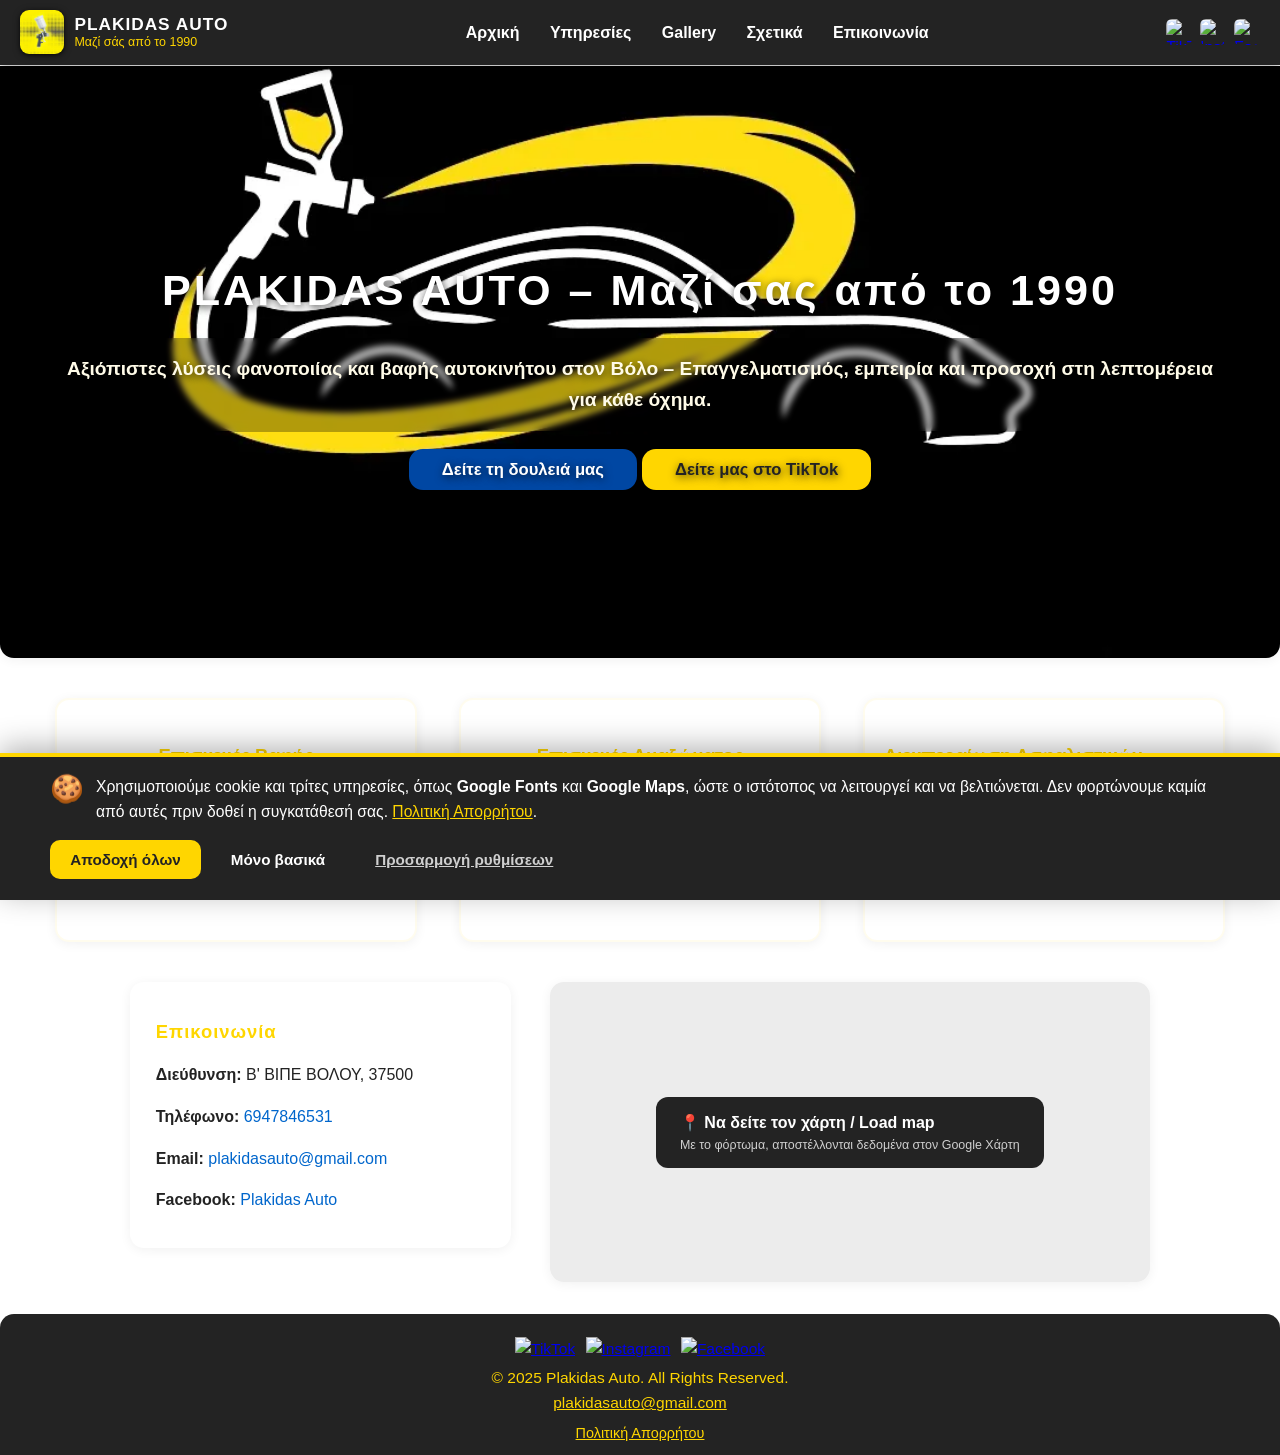
==== index.html @ e00cf515 "Keyword-first titles and gallery meta tags" ====
<!DOCTYPE html>
<html lang="el">
<head>
    <script>
        // Only redirect if the page is being loaded from the GitHub Pages site
        if (window.location.hostname === "sudo-volpes.github.io") {
            window.location.href = "https://plakidasauto.netlify.app/";
        }
    </script>
    <link rel="canonical" href="https://plakidasauto.netlify.app/" />
    <meta charset="UTF-8">
    <meta name="viewport" content="width=device-width, initial-scale=1.0">
    <title>Φανοποιείο &amp; Βαφές Αυτοκινήτων στον Βόλο | Plakidas Auto</title>
    <meta name="description" content="Φανοποιείο και βαφείο αυτοκινήτων στον Βόλο από το 1990. Επισκευές ζημιών, βαφές με φούρνο, επισκευή πλαισίου και διεκπεραίωση ασφαλιστικών υποθέσεων.">
    <link rel="icon" href="favicon-64.png" type="image/png">
    <link rel="apple-touch-icon" href="favicon-64.png">
    <link id="cc-fonts-link" rel="stylesheet" data-src="https://fonts.googleapis.com/css2?family=Quicksand:wght@400;700&display=swap">
    <link rel="stylesheet" href="cookie-consent.css">
    
    <style>
        :root {
            --accent: #ffd600; /* Yellow like the logo */
            --dark: #232323;
            --light: #fff;
            --shadow: 0 2px 12px rgba(0,0,0,0.06);
            --radius: 14px;
        }

        body {
            margin: 0;
            font-family: 'Quicksand', 'Segoe UI', Arial, sans-serif;
            background: var(--light);
            color: var(--dark);
            line-height: 1.6;
        }

        header {
            background: var(--dark);
            color: var(--light);
            display: flex;
            justify-content: space-between;
            align-items: center;
            padding: 1rem 2vw;
            position: fixed;
            width: 97%;
            top: 0;
            left: 0;
            z-index: 100;
            box-shadow: var(--shadow);
        }

        .logo-area {
            display: flex;
            align-items: center;
            gap: 1rem;
        }

            .logo-area img {
                height: 58px;
                filter: drop-shadow(0 1px 3px #0009);
                border-radius: var(--radius);
                background: var(--accent);
            }

        .logo-text {
            font-weight: bold;
            font-size: 1.3rem;
            letter-spacing: 1px;
        }

        .logo-sub {
            font-size: 0.95rem;
            font-weight: 300;
            color: var(--accent);
            margin-top: 3px;
        }

        nav {
            flex: 1;
            text-align: center;
        }

            nav ul {
                list-style: none;
                padding: 0;
                margin: 0;
                display: flex;
                gap: 2vw;
                justify-content: center;
            }

                nav ul li {
                    display: inline;
                }

                    nav ul li a {
                        color: var(--light);
                        text-decoration: none;
                        font-size: 1.05rem;
                        padding: 5px 8px;
                        border-radius: 4px;
                        transition: background 0.15s;
                    }

                        nav ul li a:hover {
                            background: var(--accent);
                            color: var(--dark);
                        }

        .social-icons {
            display: flex;
            gap: 10px;
        }

            .social-icons a img {
                width: 27px;
                height: 27px;
                border-radius: 6px;
                background: var(--light);
                padding: 3px;
                box-shadow: 0 1px 3px #0002;
                transition: transform 0.12s;
            }

                .social-icons a img:hover {
                    transform: scale(1.08);
                    background: var(--accent);
                }

        .spacer {
            height: 92px;
        }
        /* For fixed header */
        .hero-section {
            display: flex;
            flex-direction: column;
            align-items: center;
            justify-content: center;
            background: #000000 url('hero%201.webp') center/contain no-repeat;
            min-height: 480px;
            color: var(--accent);
            border-radius: 0 0 var(--radius) var(--radius);
            box-shadow: var(--shadow);
            margin-bottom: 2vw;
            padding: 4rem 2vw 3rem 2vw;
            position: relative;
            text-shadow: 1px 2px 8px #000b;
        }

        .hero-title {
            font-size: 2.7rem;
            font-weight: 900;
            margin: 0 0 0.8rem 0;
            letter-spacing: 3px;
            color: white;
            text-align: center;
        }

        .hero-sub {
            font-size: 1.2rem;
            margin-bottom: 1.6rem;
            color: #fffbe8;
            max-width: 1980px;
            text-align: center;
            backdrop-filter: blur(3px);
            background-color: rgba(0, 0, 0, 0.3);
            padding: 1rem 2rem;
            font-weight: 600;
        }

        }

        .hero-buttons {
            display: flex;
            gap: 1.2rem;
        }

            .hero-buttons a {
                background: var(--accent);
                color: var(--dark);
                padding: 0.65em 2em;
                border: none;
                border-radius: var(--radius);
                font-weight: bold;
                text-decoration: none;
                font-size: 1.04rem;
                box-shadow: var(--shadow);
                transition: background 0.15s, color 0.15s;
            }

                .hero-buttons a:hover {
                    background: #fff;
                    color: var(--dark);
                }

            .hero-buttons .btn-blue {
                background: #0047a3;
                color: #fff !important;
            }

                .hero-buttons .btn-blue:hover {
                    background: #000080;
                    color: #fff !important;
                }
        /* SERVICES */
        .services-section {
            display: flex;
            justify-content: center;
            gap: 2vw;
            margin: 2rem 0 1.3rem 0;
            flex-wrap: wrap;
        }

        .service-card {
            background: var(--light);
            box-shadow: var(--shadow);
            border-radius: var(--radius);
            flex: 1 1 200px;
            min-width: 220px;
            max-width: 320px;
            padding: 1.4rem 1.2rem;
            margin: 0.5rem;
            display: flex;
            flex-direction: column;
            align-items: center;
            border: 2px solid #ffe25c1a;
        }

            .service-card h3 {
                color: var(--accent);
                margin-bottom: 0.6rem;
                font-size: 1.15rem;
                font-weight: bold;
            }

            .service-card p {
                color: #232323d0;
                font-size: 1rem;
                text-align: center;
            }
        /* CONTACT & MAP */
        .contact-map-section {
            display: flex;
            flex-wrap: wrap;
            gap: 3vw;
            justify-content: center;
            align-items: flex-start;
            margin: 2rem 0;
        }

        .contact-details {
            background: #fff;
            padding: 1.2rem 1.6rem;
            border-radius: var(--radius);
            box-shadow: var(--shadow);
            flex: 1 1 280px;
            min-width: 220px;
            max-width: 330px;
        }

            .contact-details h2 {
                font-size: 1.15rem;
                color: var(--accent);
                margin-bottom: 0.8rem;
                letter-spacing: 1px;
            }

            .contact-details p, .contact-details a {
                color: #232323;
                font-size: 1rem;
                text-decoration: none;
            }

            .contact-details a {
                color: #0066cc;
                word-break: break-all;
            }

        .map-embed {
            flex: 2 1 380px;
            min-width: 280px;
            max-width: 600px;
            border-radius: var(--radius);
            overflow: hidden;
            box-shadow: var(--shadow);
        }

        footer {
            background: var(--dark);
            color: var(--accent);
            text-align: center;
            padding: 1rem 2vw 0.6rem 2vw;
            border-radius: var(--radius) var(--radius) 0 0;
            margin-top: 2vw;
            font-size: 0.97rem;
        }

        .footer-social {
            margin-top: 0.4rem;
            margin-bottom: 0.3rem;
        }

            .footer-social a img {
                width: 24px;
                height: 24px;
                margin: 0 3px;
            }
        /* Hamburger hidden by default */
        .hamburger {
            display: none;
            font-size: 2rem;
            background: none;
            border: none;
            color: var(--light);
            cursor: pointer;
            z-index: 101;
        }

        /* Responsive nav for mobile */
        @media (max-width: 850px) {
            nav ul {
                display: none;
                position: absolute;
                right: 2vw;
                top: 70px;
                background: var(--dark);
                flex-direction: column;
                gap: 0;
                width: 180px;
                border-radius: var(--radius);
                box-shadow: var(--shadow);
                z-index: 100;
                padding: 0.5rem 0;
            }

                nav ul.active {
                    display: flex;
                }

            .hamburger {
                display: block;
            }

            header {
                width: 100%;
                padding: 0.7rem 1rem;
            }

            .logo-area img {
                height: 44px;
            }

            .logo-text {
                font-size: 1.05rem;
            }

            .logo-sub {
                font-size: 0.82rem;
            }

            .social-icons {
                display: none;
            }

            .spacer {
                height: 64px;
            }
        }

        @media (max-width: 640px) {
            .hero-section {
                padding: 3rem 1rem 2.5rem;
                min-height: 0;
            }

            .hero-title {
                font-size: 1.85rem;
                letter-spacing: 1px;
            }

            .hero-sub {
                font-size: 1rem;
                max-width: 100%;
                padding: 0.8rem 1.1rem;
            }

            .hero-buttons {
                display: flex;
                flex-direction: column;
                width: 100%;
                gap: 0.8rem;
            }

            .hero-buttons a {
                width: 100%;
                box-sizing: border-box;
                text-align: center;
            }
        }

        .service-card {
            cursor: pointer;
            transition: box-shadow 0.18s, border 0.18s, transform 0.16s;
        }

            .service-card:hover {
                box-shadow: 0 6px 28px #0002;
                border-color: var(--accent);
                transform: translateY(-2px) scale(1.03);
                text-decoration: none;
            }
    </style>
    <link rel="stylesheet" href="header.css">
    <script type="application/ld+json">
        {
          "@context": "https://schema.org",
          "@graph": [
            {
              "@type": "AutoBodyShop",
              "@id": "https://plakidasauto.netlify.app/#business",
              "name": "Plakidas Auto",
              "legalName": "Πλακίδας Χαρίλαος και Σία Ο.Ε.",
              "description": "Φανοποιείο και βαφείο αυτοκινήτων, μοτοσυκλετών και επαγγελματικών οχημάτων στον Βόλο, σε λειτουργία από το 1990.",
              "url": "https://plakidasauto.netlify.app/",
              "logo": "https://plakidasauto.netlify.app/logo-192.webp",
              "image": [
                "https://plakidasauto.netlify.app/thumbs/aftersprinter.webp",
                "https://plakidasauto.netlify.app/thumbs/pro1.webp"
              ],
              "slogan": "Μαζί σας από το 1990",
              "foundingDate": "1990",
              "telephone": "+306947846531",
              "email": "plakidasauto@gmail.com",
              "priceRange": "€€",
              "currenciesAccepted": "EUR",
              "address": {
                "@type": "PostalAddress",
                "streetAddress": "Β' Βιομηχανική Περιοχή (ΒΙΠΕ) Βόλου",
                "addressLocality": "Βόλος",
                "addressRegion": "Μαγνησία",
                "postalCode": "37500",
                "addressCountry": "GR"
              },
              "geo": {
                "@type": "GeoCoordinates",
                "latitude": 39.390948,
                "longitude": 22.805528
              },
              "hasMap": "https://www.google.com/maps?cid=17340028469295526710",
              "areaServed": [
                {
                  "@type": "City",
                  "name": "Βόλος"
                },
                {
                  "@type": "City",
                  "name": "Νέα Ιωνία Βόλου"
                },
                {
                  "@type": "City",
                  "name": "Νέα Αγχίαλος"
                },
                {
                  "@type": "City",
                  "name": "Αγριά"
                },
                {
                  "@type": "AdministrativeArea",
                  "name": "Μαγνησία"
                }
              ],
              "sameAs": [
                "https://www.facebook.com/profile.php?id=100064307550654",
                "https://www.instagram.com/plakidasauto/",
                "https://www.tiktok.com/@plakidasauto"
              ],
              "hasOfferCatalog": {
                "@type": "OfferCatalog",
                "name": "Υπηρεσίες φανοποιείου και βαφείου",
                "itemListElement": [
                  {
                    "@type": "Offer",
                    "itemOffered": {
                      "@type": "Service",
                      "name": "Φανοποιείο αυτοκινήτων"
                    }
                  },
                  {
                    "@type": "Offer",
                    "itemOffered": {
                      "@type": "Service",
                      "name": "Βαφές αυτοκινήτων"
                    }
                  },
                  {
                    "@type": "Offer",
                    "itemOffered": {
                      "@type": "Service",
                      "name": "Επισκευή ζημιών πλαισίου"
                    }
                  },
                  {
                    "@type": "Offer",
                    "itemOffered": {
                      "@type": "Service",
                      "name": "Διεκπεραίωση ασφαλιστικών υποθέσεων"
                    }
                  },
                  {
                    "@type": "Offer",
                    "itemOffered": {
                      "@type": "Service",
                      "name": "Παραλαβή και παράδοση οχήματος"
                    }
                  },
                  {
                    "@type": "Offer",
                    "itemOffered": {
                      "@type": "Service",
                      "name": "Επισκευή και βαφή μοτοσυκλετών"
                    }
                  },
                  {
                    "@type": "Offer",
                    "itemOffered": {
                      "@type": "Service",
                      "name": "Επισκευή επαγγελματικών οχημάτων και φορτηγών"
                    }
                  }
                ]
              }
            }
          ]
        }
    </script>
</head>
<body>
    <header>
        <a class="logo-area" href="index.html">
            <img src="logo-192.webp" alt="Plakidas Auto logo" width="44" height="44" />
            <div class="logo-wordmark">
                <span class="logo-text">PLAKIDAS AUTO</span>
                <span class="logo-sub">Μαζί σάς από το 1990</span>
            </div>
        </a>
        <nav>
            <ul>
                <li><a href="#">Αρχική</a></li>
                <li><a href="services">Υπηρεσίες</a></li>
                <li><a href="gallery">Gallery</a></li>
                <li><a href="about">Σχετικά</a></li>
                <li><a href="#contact">Επικοινωνία</a></li>
            </ul>
        </nav>
        <div class="social-icons">
            <a href="https://www.tiktok.com/@plakidasauto" target="_blank"><img src="https://upload.wikimedia.org/wikipedia/en/a/a9/TikTok_logo.svg" alt="TikTok"></a>
            <a href="https://www.instagram.com/plakidasauto/" target="_blank"><img src="https://upload.wikimedia.org/wikipedia/commons/e/e7/Instagram_logo_2016.svg" alt="Instagram"></a>
            <a href="https://web.facebook.com/profile.php?id=100064307550654" target="_blank"><img src="https://upload.wikimedia.org/wikipedia/commons/5/51/Facebook_f_logo_%282019%29.svg" alt="Facebook"></a>
        </div>
        <button class="hamburger" aria-label="Menu" aria-expanded="false">&#9776;</button>
    </header>
    <div class="spacer"></div>
    <section class="hero-section">
        <h1 class="hero-title">PLAKIDAS AUTO – Μαζί σας από το 1990</h1>
        <div class="hero-sub">
            Αξιόπιστες λύσεις φανοποιίας και βαφής αυτοκινήτου στον Βόλο – Επαγγελματισμός, εμπειρία και προσοχή στη λεπτομέρεια για κάθε όχημα.
        </div>
        <div class="hero-buttons">
            <a class="btn-blue" href="gallery">Δείτε τη δουλειά μας</a>
            <a href="https://www.tiktok.com/@plakidasauto" target="_blank">Δείτε μας στο TikTok</a>
        </div>
    </section>
    <section id="services" class="services-section">
        <a href="services/bafes-autokiniton-volos.html" class="service-card" style="text-decoration:none;">
            <h3>Επισκευές Βαφής</h3>
            <p>Βαφές και επιδιορθώσεις με κορυφαία υλικά και τεχνογνωσία.</p>
        </a>
        <a href="services/fanopoieio-vafes-volos.html" class="service-card" style="text-decoration:none;">
            <h3>Επισκευές Αμαξώματος</h3>
            <p>Διορθώσεις ζημιών και αποκατάσταση αμαξώματος με ακρίβεια.</p>
        </a>
        <a href="services/asfaleies-volos.html" class="service-card" style="text-decoration:none;">
            <h3>Διεκπεραίωση Ασφαλιστικών Υποθέσεων</h3>
            <p>Αναλαμβάνουμε όλη τη διαδικασία για να μην έχετε άγχος, με δυνατότητα παραλαβής & παράδοσης στο χώρο σας.</p>
        </a>
    </section>
    <section id="contact" class="contact-map-section">
        <div class="contact-details">
            <h2>Επικοινωνία</h2>
            <p><strong>Διεύθυνση:</strong> Β' ΒΙΠΕ ΒΟΛΟΥ, 37500</p>
            <p><strong>Τηλέφωνο:</strong> <a href="tel:6947846531">6947846531</a></p>
            <p><strong>Email:</strong> <a href="mailto:plakidasauto@gmail.com">plakidasauto@gmail.com</a></p>
            <p><strong>Facebook:</strong> <a href="https://web.facebook.com/profile.php?id=100064307550654" target="_blank">Plakidas Auto</a></p>
        </div>
        <div class="map-embed" id="cc-map-wrap">
            <iframe id="cc-map-iframe" title="Χάρτης θέσης Plakidas Auto" data-src="https://www.google.com/maps/embed?pb=!1m18!1m12!1m3!1d3083.4666031240704!2d22.805528176469725!3d39.39094851743124!2m3!1f0!2f0!3f0!3m2!1i1024!2i768!4f13.1!3m3!1m2!1s0x14a76dcc7b516fdb%3A0xf0a428057b853336!2zzqDOu86xzrrOuc60zrHPgiDOp86xz4HOr867zrHOv8-C!5e0!3m2!1sen!2sgr!4v1737730785837!5m2!1sen!2sgr" width="100%" height="300" allowfullscreen="" loading="lazy" referrerpolicy="no-referrer-when-downgrade"></iframe>
            <div class="pcc-map-placeholder" id="cc-map-placeholder">
                <button type="button" class="pcc-map-load" id="cc-map-load-btn">
                    <span class="pcc-map-load-title">📍 Να δείτε τον χάρτη / Load map</span>
                    <small>Με το φόρτωμα, αποστέλλονται δεδομένα στον Google Χάρτη</small>
                </button>
            </div>
        </div>
    </section>
    <footer>
        <div class="footer-social">
            <a href="https://www.tiktok.com/@plakidasauto" target="_blank"><img src="https://upload.wikimedia.org/wikipedia/en/a/a9/TikTok_logo.svg" alt="TikTok"></a>
            <a href="https://www.instagram.com/plakidasauto/" target="_blank"><img src="https://upload.wikimedia.org/wikipedia/commons/e/e7/Instagram_logo_2016.svg" alt="Instagram"></a>
            <a href="https://web.facebook.com/profile.php?id=100064307550654" target="_blank"><img src="https://upload.wikimedia.org/wikipedia/commons/5/51/Facebook_f_logo_%282019%29.svg" alt="Facebook"></a>
        </div>
        <div>
            &copy; 2025 Plakidas Auto. All Rights Reserved.<br>
            <a href="mailto:plakidasauto@gmail.com" style="color:var(--accent)">plakidasauto@gmail.com</a>
        </div>
    </footer>
    <script src="cookie-consent.js" defer></script>
    <script src="header.js"></script>
</body>
</html>
---- cookie-consent.css ----
/* =========================================================
   Plakidas Auto – GDPR cookie-consent UI
   Scoped under .pcc-* / #plakidas-cc-* to avoid clobbering
   the site's own inline styles.
   ========================================================= */
:root {
    --pcc-accent: #ffd600;
    --pcc-accent-dark: #e6c200;
    --pcc-dark: #232323;
    --pcc-light: #ffffff;
    --pcc-radius: 14px;
    --pcc-shadow: 0 8px 30px rgba(0, 0, 0, 0.22);
}

/* ---------- Bottom banner ---------- */
#plakidas-cc-banner {
    position: fixed;
    left: 0;
    right: 0;
    bottom: 0;
    z-index: 2000;
    background: var(--pcc-dark);
    color: var(--pcc-light);
    font-family: 'Quicksand', 'Segoe UI', Arial, sans-serif;
    box-shadow: 0 -6px 28px rgba(0, 0, 0, 0.30);
    border-top: 4px solid var(--pcc-accent);
}

#plakidas-cc-banner .pcc-inner {
    max-width: 1180px;
    margin: 0 auto;
    padding: 1.15rem 1.5rem 1.3rem;
    display: flex;
    flex-direction: column;
    gap: 1rem;
}

#plakidas-cc-banner .pcc-text {
    display: flex;
    gap: 0.75rem;
    align-items: flex-start;
    font-size: 0.98rem;
    line-height: 1.55;
}

#plakidas-cc-banner .pcc-text .pcc-ico {
    font-size: 1.7rem;
    line-height: 1;
    flex: 0 0 auto;
}

#plakidas-cc-banner .pcc-text p {
    margin: 0;
}

#plakidas-cc-banner .pcc-text a {
    color: var(--pcc-accent);
    text-decoration: underline;
}

#plakidas-cc-banner .pcc-actions {
    display: flex;
    flex-wrap: wrap;
    gap: 0.6rem;
    align-items: center;
}

#plakidas-cc-banner .pcc-btn {
    font-family: inherit;
    font-size: 0.95rem;
    font-weight: 700;
    padding: 0.6em 1.2em;
    border-radius: 10px;
    border: 2px solid transparent;
    cursor: pointer;
    transition: transform 0.12s ease, background 0.15s ease, color 0.15s ease;
}

#plakidas-cc-banner .pcc-btn:hover { transform: translateY(-1px); }
#plakidas-cc-banner .pcc-btn:focus-visible { outline: 3px solid var(--pcc-accent); outline-offset: 2px; }

.pcc-btn-accept {
    background: var(--pcc-accent);
    color: var(--pcc-dark);
}
.pcc-btn-accept:hover { background: #ffe14d; }

.pcc-btn-reject {
    background: transparent;
    color: var(--pcc-light);
    border-color: var(--pcc-light);
}
.pcc-btn-reject:hover { background: rgba(255, 255, 255, 0.12); }

.pcc-btn-more {
    background: transparent;
    color: #cfcfcf;
    border: none;
    text-decoration: underline;
    padding: 0.6em 0.35em;
}
.pcc-btn-more:hover { color: var(--pcc-accent); }

/* ---------- Preferences panel ---------- */
#plakidas-cc-banner .pcc-panel {
    display: none;
    border-top: 1px solid rgba(255, 255, 255, 0.16);
    padding-top: 0.9rem;
}
#plakidas-cc-banner .pcc-panel.open { display: block; }

.pcc-row {
    display: flex;
    justify-content: space-between;
    align-items: flex-start;
    gap: 1rem;
    padding: 0.7rem 0;
    border-bottom: 1px dashed rgba(255, 255, 255, 0.14);
}
.pcc-row:last-child { border-bottom: none; }

.pcc-row .pcc-row-txt { max-width: 62ch; }
.pcc-row .pcc-row-txt b { color: var(--pcc-light); font-size: 1rem; }
.pcc-row .pcc-row-txt small {
    display: block;
    color: #bdbdbd;
    font-weight: 400;
    margin-top: 0.2rem;
    line-height: 1.45;
}

.pcc-locked {
    color: #8f8f8f;
    font-size: 0.85rem;
    margin-top: 0.55rem;
    white-space: nowrap;
}

/* Toggle switch */
.pcc-switch {
    position: relative;
    display: inline-block;
    width: 50px;
    height: 28px;
    flex: 0 0 auto;
    margin-top: 0.15rem;
}
.pcc-switch input { opacity: 0; width: 0; height: 0; }
.pcc-switch .pcc-slider {
    position: absolute;
    inset: 0;
    background: #5a5a5a;
    border-radius: 999px;
    cursor: pointer;
    transition: background 0.2s ease;
}
.pcc-switch .pcc-slider::before {
    content: "";
    position: absolute;
    height: 22px;
    width: 22px;
    left: 3px;
    top: 3px;
    background: #fff;
    border-radius: 50%;
    transition: transform 0.2s ease;
}
.pcc-switch input:checked + .pcc-slider { background: var(--pcc-accent); }
.pcc-switch input:checked + .pcc-slider::before { transform: translateX(22px); }
.pcc-switch input:focus-visible + .pcc-slider { outline: 3px solid var(--pcc-accent); outline-offset: 2px; }

/* ---------- Footer legal link (injected) ---------- */
.pcc-privacy-link {
    display: inline-block;
    margin: 0.35rem 0 0;
    color: var(--pcc-accent, #ffd600);
    font-size: 0.9rem;
    text-decoration: underline;
}
.pcc-privacy-fallback {
    display: block;
    margin: 1.2rem 0 0;
    padding: 0.8rem 1rem 2.2rem;
    text-align: center;
    color: #333333;
    font-family: 'Quicksand', 'Segoe UI', Arial, sans-serif;
}

/* ---------- Map placeholder (index.html only) ---------- */
#cc-map-wrap { position: relative; min-height: 300px; }
#cc-map-wrap iframe {
    position: absolute;
    inset: 0;
    width: 100%;
    height: 100%;
    border: 0;
}
.pcc-map-placeholder {
    position: absolute;
    inset: 0;
    display: flex;
    align-items: center;
    justify-content: center;
    background: #ececec;
    z-index: 2;
}
.pcc-map-placeholder[hidden] { display: none; }
.pcc-map-load {
    font-family: 'Quicksand', 'Segoe UI', Arial, sans-serif;
    background: var(--pcc-dark);
    color: var(--pcc-light);
    border: none;
    border-radius: 12px;
    padding: 1rem 1.5rem;
    cursor: pointer;
    text-align: center;
    display: flex;
    flex-direction: column;
    gap: 0.35rem;
    max-width: 90%;
}
.pcc-map-load:hover { background: #000; }
.pcc-map-load:focus-visible { outline: 3px solid var(--pcc-accent); outline-offset: 2px; }
.pcc-map-load .pcc-map-load-title { font-weight: 700; font-size: 1rem; }
.pcc-map-load small { color: #cfcfcf; font-weight: 400; font-size: 0.78rem; }

/* ---------- Responsive ---------- */
@media (max-width: 640px) {
    #plakidas-cc-banner .pcc-inner { padding: 1rem 1.1rem 1.15rem; }
    #plakidas-cc-banner .pcc-actions {
        flex-direction: column;
        align-items: stretch;
    }
    #plakidas-cc-banner .pcc-btn { text-align: center; }
    #plakidas-cc-banner .pcc-btn-more { text-align: center; }
}
---- header.css ----
/* ============================================================
   Shared site header — single source of truth for the header,
   nav, social icons and mobile menu across ALL pages.
   Loaded last so it wins over the per-page <style> blocks.
   ============================================================ */

header {
    position: fixed;
    top: 0;
    left: 0;
    width: 100%;
    box-sizing: border-box;
    background: #232323;
    color: #fff;
    display: flex;
    align-items: center;
    justify-content: space-between;
    padding: 0.65rem 1.25rem;
    z-index: 1000;
    box-shadow: 0 2px 10px rgba(0, 0, 0, 0.35);
}

/* Offsets the fixed header so content isn't hidden under it */
.spacer { height: 66px; }

.logo-area {
    display: flex;
    align-items: center;
    gap: 0.65rem;
    text-decoration: none;
}

.logo-area img {
    height: 44px;
    width: auto;
    border-radius: 9px;
    background: #ffd600;
    box-shadow: 0 1px 3px rgba(0, 0, 0, 0.4);
}

.logo-wordmark {
    display: flex;
    flex-direction: column;
    line-height: 1.15;
}

.logo-text {
    font-weight: 700;
    font-size: 1.08rem;
    letter-spacing: 1px;
    color: #fff;
    white-space: nowrap;
    margin: 0;
    display: block;
}

.logo-sub {
    font-size: 0.78rem;
    font-weight: 300;
    color: #ffd600;
    white-space: nowrap;
    margin: 0;
    display: block;
}

nav {
    flex: 1;
    display: flex;
    justify-content: center;
}

nav ul {
    display: flex;
    gap: 1.4rem;
    list-style: none;
    margin: 0;
    padding: 0;
}

nav ul li a {
    color: #fff;
    text-decoration: none;
    font-weight: 600;
    font-size: 1rem;
    padding: 6px 4px;
    white-space: nowrap;
    transition: color 0.15s;
}

nav ul li a:hover {
    color: #ffd600;
}

.social-icons {
    display: flex;
    align-items: center;
    gap: 8px;
}

.social-icons a img {
    width: 26px;
    height: 26px;
    display: block;
    border-radius: 6px;
    background: transparent;
    padding: 0;
    margin: 0;
    filter: none;
    box-shadow: none;
    transition: opacity 0.15s, transform 0.15s;
}

.social-icons a img:hover {
    opacity: 0.85;
    transform: none;
    background: transparent;
}

/* Hamburger is hidden on desktop */
.hamburger {
    display: none;
    font-size: 1.9rem;
    line-height: 1;
    background: none;
    border: none;
    color: #fff;
    cursor: pointer;
    padding: 2px 4px;
    margin: 0;
    align-items: center;
    justify-content: center;
}

/* ============================ MOBILE ============================ */
@media (max-width: 860px) {
    header {
        padding: 0.55rem 0.9rem;
    }

    .spacer { height: 58px; }

    .logo-area img { height: 38px; }
    .logo-text { font-size: 1rem; }
    .logo-sub { font-size: 0.72rem; }

    /* Hide the desktop social row on mobile (they live in the footer) */
    .social-icons { display: none; }

    /* Show the hamburger, pinned to the far right */
    .hamburger {
        display: inline-flex;
        order: 3;
    }

    /* The nav list becomes a dropdown panel anchored right under
       the hamburger (top:100% of the fixed header, right-aligned) */
    nav ul {
        display: none;
        position: absolute;
        top: 100%;
        right: 0.9rem;
        flex-direction: column;
        align-items: stretch;
        gap: 0;
        width: 220px;
        background: #232323;
        margin: 0;
        padding: 0.5rem;
        border-radius: 12px;
        box-shadow: 0 10px 26px rgba(0, 0, 0, 0.5);
    }

    nav ul.active { display: flex; }

    nav ul li a {
        display: block;
        width: 100%;
        box-sizing: border-box;
        padding: 0.6rem 0.75rem;
        border-radius: 8px;
    }

    nav ul li a:hover {
        background: rgba(255, 214, 0, 0.15);
    }
}
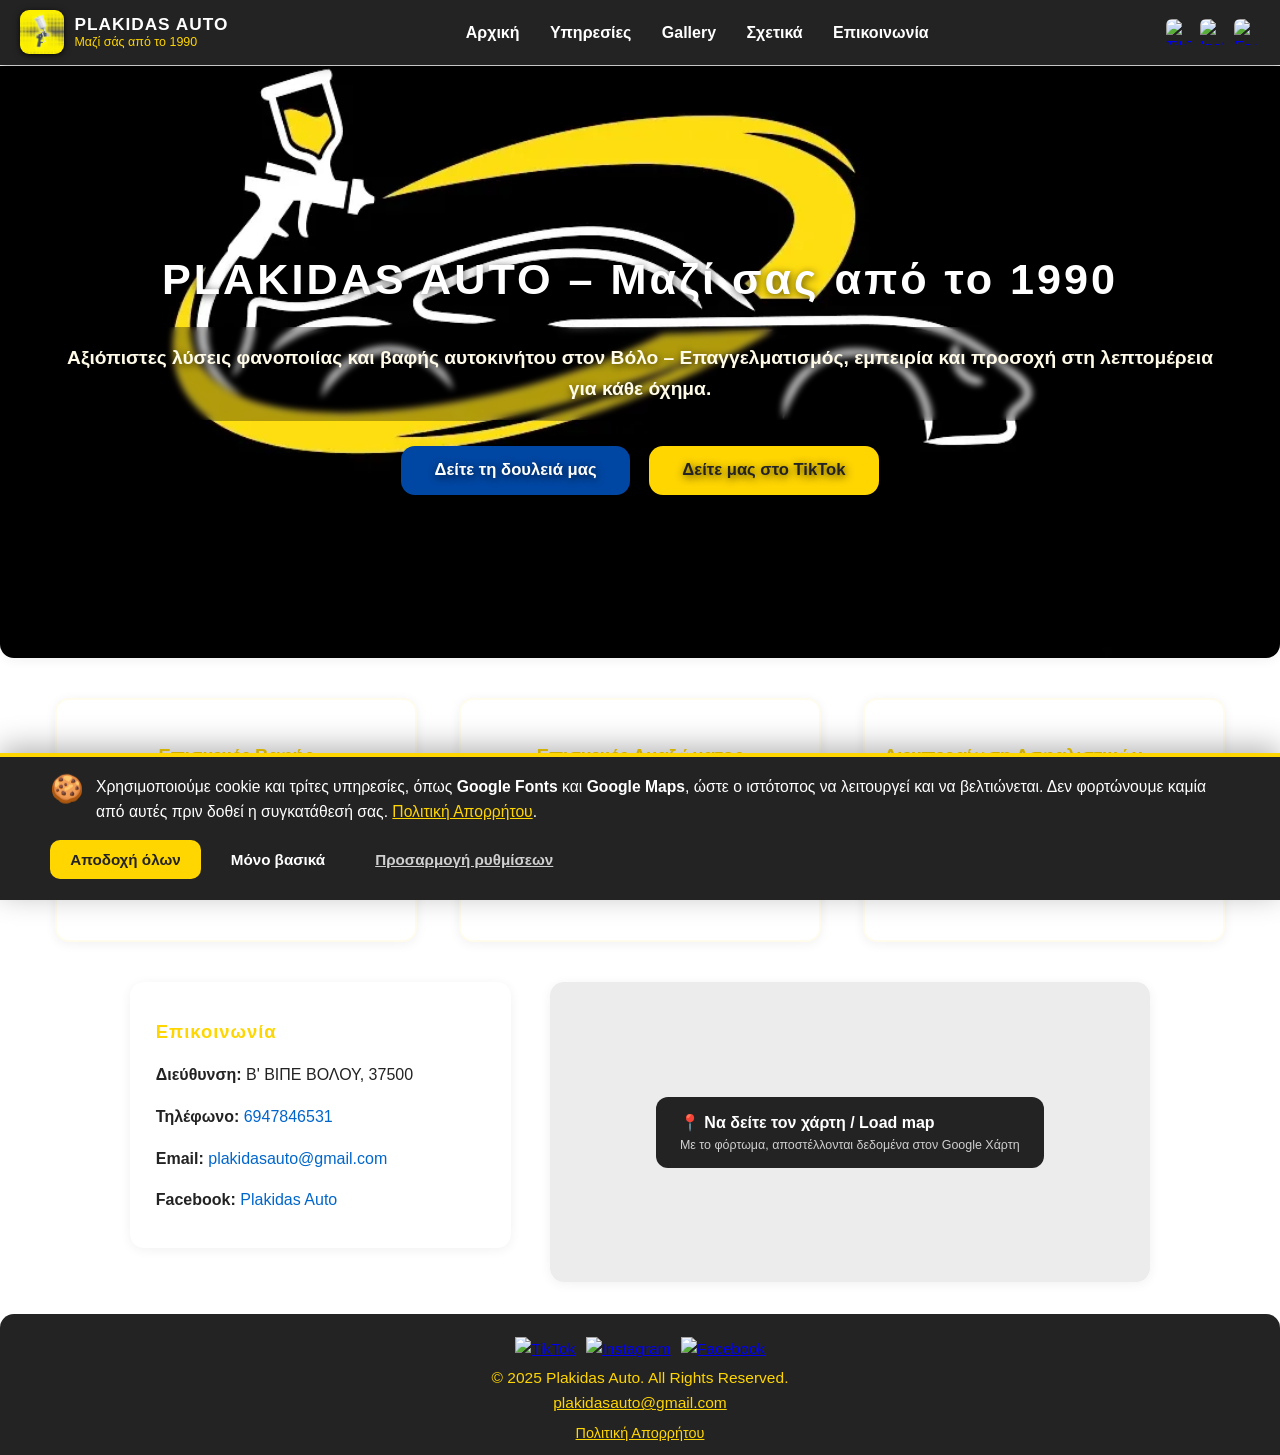
==== commit d69c2990: "Tidy gallery captions and remove stray CSS brace" ====
--- a/index.html
+++ b/index.html
@@ -12,6 +12,20 @@
     <meta name="viewport" content="width=device-width, initial-scale=1.0">
     <title>Φανοποιείο &amp; Βαφές Αυτοκινήτων στον Βόλο | Plakidas Auto</title>
     <meta name="description" content="Φανοποιείο και βαφείο αυτοκινήτων στον Βόλο από το 1990. Επισκευές ζημιών, βαφές με φούρνο, επισκευή πλαισίου και διεκπεραίωση ασφαλιστικών υποθέσεων.">
+    <meta property="og:type" content="website" />
+    <meta property="og:site_name" content="Plakidas Auto" />
+    <meta property="og:locale" content="el_GR" />
+    <meta property="og:url" content="https://plakidasauto.netlify.app/" />
+    <meta property="og:title" content="Φανοποιείο &amp; Βαφές Αυτοκινήτων στον Βόλο | Plakidas Auto" />
+    <meta property="og:description" content="Φανοποιείο και βαφείο αυτοκινήτων στον Βόλο από το 1990. Επισκευές ζημιών, βαφές με φούρνο, επισκευή πλαισίου και διεκπεραίωση ασφαλιστικών υποθέσεων." />
+    <meta property="og:image" content="https://plakidasauto.netlify.app/og-image.jpg" />
+    <meta property="og:image:width" content="1200" />
+    <meta property="og:image:height" content="630" />
+    <meta property="og:image:alt" content="Plakidas Auto – φανοποιείο και βαφές αυτοκινήτων στον Βόλο" />
+    <meta name="twitter:card" content="summary_large_image" />
+    <meta name="twitter:title" content="Φανοποιείο &amp; Βαφές Αυτοκινήτων στον Βόλο | Plakidas Auto" />
+    <meta name="twitter:description" content="Φανοποιείο και βαφείο αυτοκινήτων στον Βόλο από το 1990. Επισκευές ζημιών, βαφές με φούρνο, επισκευή πλαισίου και διεκπεραίωση ασφαλιστικών υποθέσεων." />
+    <meta name="twitter:image" content="https://plakidasauto.netlify.app/og-image.jpg" />
     <link rel="icon" href="favicon-64.png" type="image/png">
     <link rel="apple-touch-icon" href="favicon-64.png">
     <link id="cc-fonts-link" rel="stylesheet" data-src="https://fonts.googleapis.com/css2?family=Quicksand:wght@400;700&display=swap">
@@ -166,8 +180,6 @@
             background-color: rgba(0, 0, 0, 0.3);
             padding: 1rem 2rem;
             font-weight: 600;
-        }
-
         }
 
         .hero-buttons {
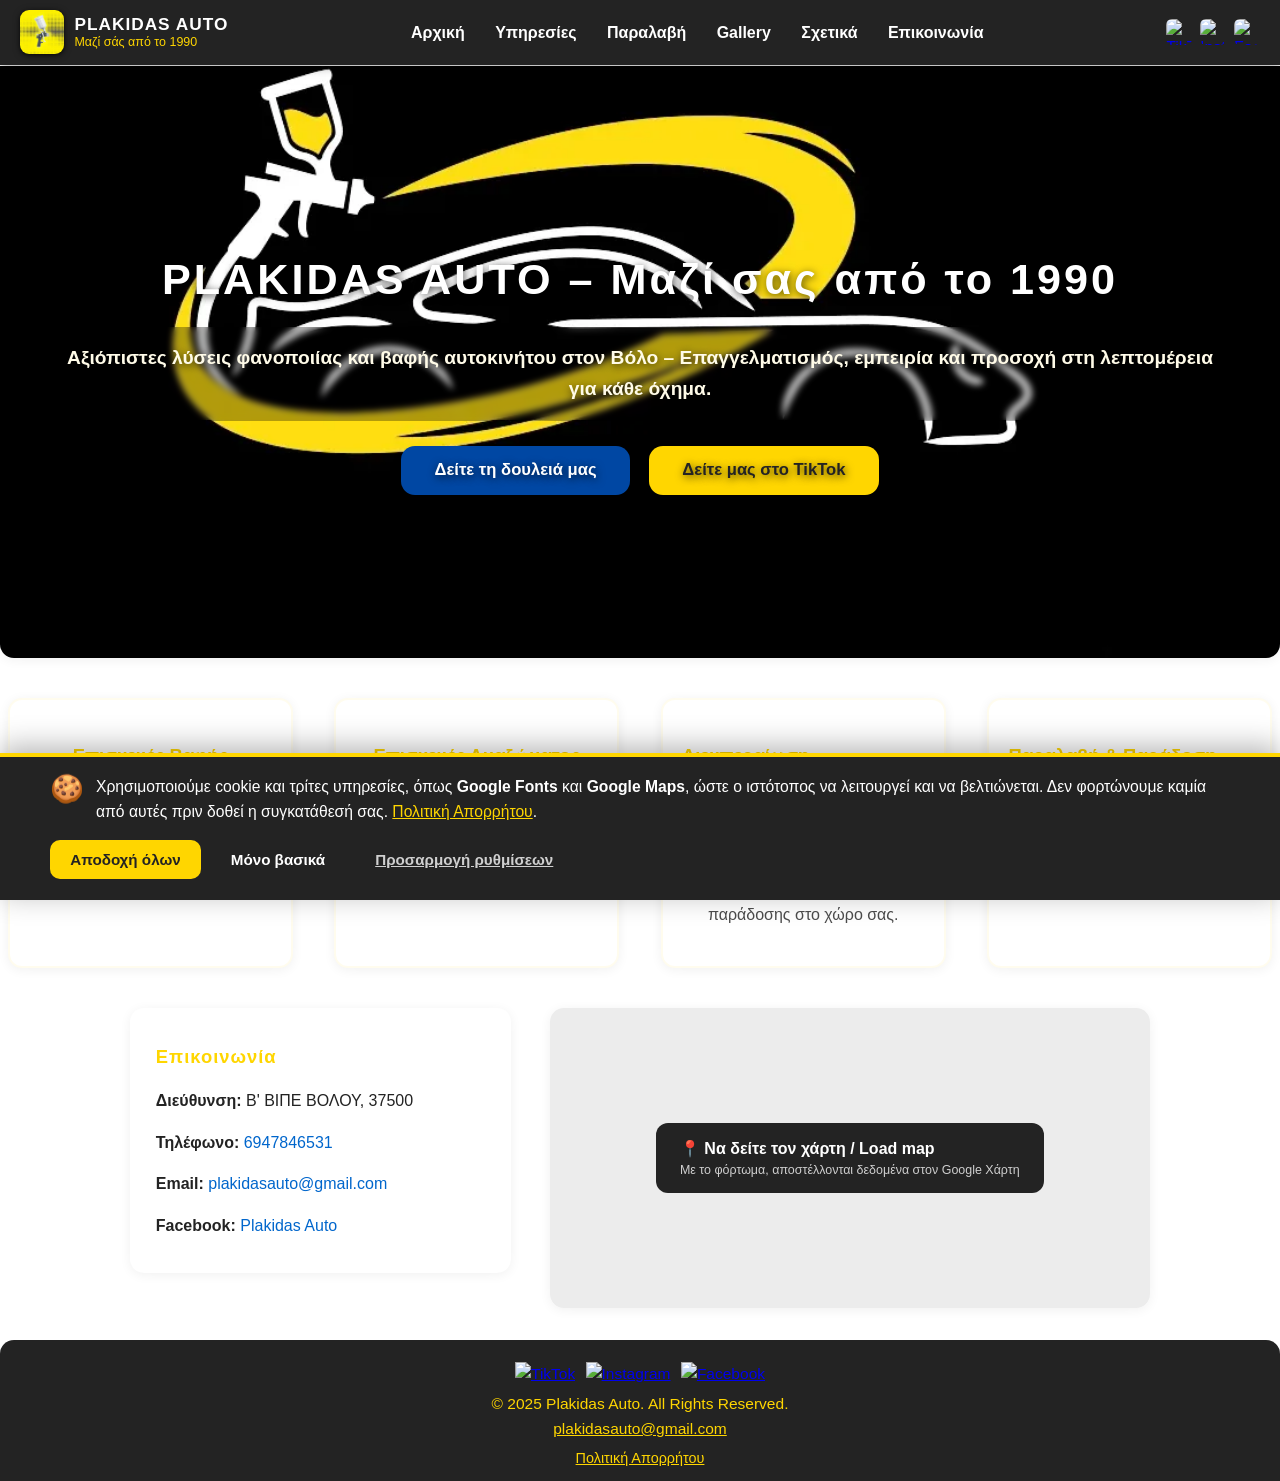
==== commit 60825332: "Link pickup page from nav, hub and sitemap" ====
--- a/index.html
+++ b/index.html
@@ -559,6 +559,7 @@
             <ul>
                 <li><a href="#">Αρχική</a></li>
                 <li><a href="services">Υπηρεσίες</a></li>
+                <li><a href="services/paralavi-paradosi-volos.html">Παραλαβή</a></li>
                 <li><a href="gallery">Gallery</a></li>
                 <li><a href="about">Σχετικά</a></li>
                 <li><a href="#contact">Επικοινωνία</a></li>
@@ -595,6 +596,10 @@
             <h3>Διεκπεραίωση Ασφαλιστικών Υποθέσεων</h3>
             <p>Αναλαμβάνουμε όλη τη διαδικασία για να μην έχετε άγχος, με δυνατότητα παραλαβής & παράδοσης στο χώρο σας.</p>
         </a>
+        <a href="services/paralavi-paradosi-volos.html" class="service-card" style="text-decoration:none;">
+            <h3>Παραλαβή &amp; Παράδοση Οχήματος</h3>
+            <p>Δωρεάν παραλαβή από τον χώρο σας σε Βόλο και Νέα Ιωνία, κατόπιν συνεννόησης.</p>
+        </a>
     </section>
     <section id="contact" class="contact-map-section">
         <div class="contact-details">
--- a/header.css
+++ b/header.css
@@ -129,6 +129,35 @@
     margin: 0;
     align-items: center;
     justify-content: center;
+}
+
+/* ============================ MOBILE ============================ */
+@media (max-width: 1060px) and (min-width: 861px) {
+    /* Six nav items need the room: tighten the gap and type size so the
+       last link never runs into the social icons. */
+    nav ul {
+        gap: 0.75rem;
+    }
+
+    nav ul li a {
+        font-size: 0.92rem;
+        padding: 6px 2px;
+    }
+
+    .social-icons {
+        gap: 5px;
+    }
+}
+
+@media (max-width: 900px) and (min-width: 861px) {
+    nav ul {
+        gap: 0.45rem;
+    }
+
+    nav ul li a {
+        font-size: 0.86rem;
+        padding: 6px 1px;
+    }
 }
 
 /* ============================ MOBILE ============================ */
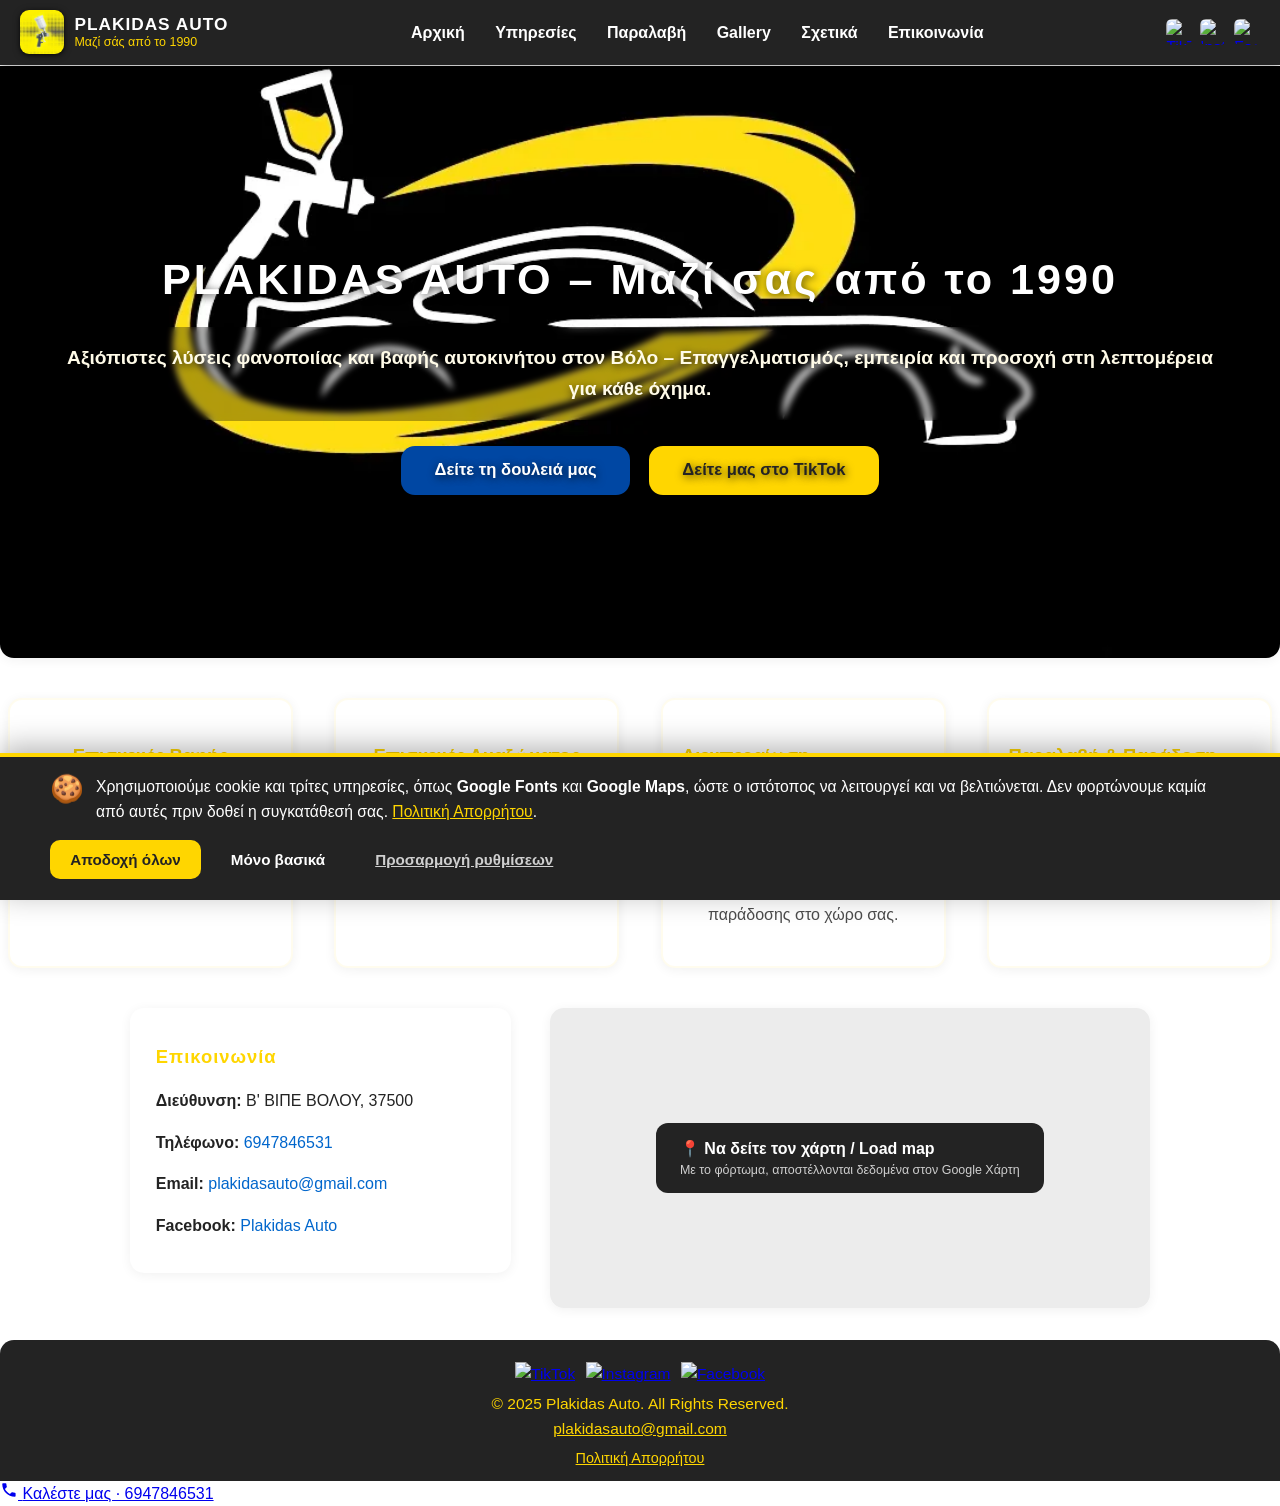
==== commit 63d10ba5: "Normalise phone links to international format" ====
--- a/index.html
+++ b/index.html
@@ -116,12 +116,7 @@
                         transition: background 0.15s;
                     }
 
-                        nav ul li a:hover {
-                            background: var(--accent);
-                            color: var(--dark);
-                        }
-
-        .social-icons {
+.social-icons {
             display: flex;
             gap: 10px;
         }
@@ -605,7 +600,7 @@
         <div class="contact-details">
             <h2>Επικοινωνία</h2>
             <p><strong>Διεύθυνση:</strong> Β' ΒΙΠΕ ΒΟΛΟΥ, 37500</p>
-            <p><strong>Τηλέφωνο:</strong> <a href="tel:6947846531">6947846531</a></p>
+            <p><strong>Τηλέφωνο:</strong> <a href="tel:+306947846531">6947846531</a></p>
             <p><strong>Email:</strong> <a href="mailto:plakidasauto@gmail.com">plakidasauto@gmail.com</a></p>
             <p><strong>Facebook:</strong> <a href="https://web.facebook.com/profile.php?id=100064307550654" target="_blank">Plakidas Auto</a></p>
         </div>
@@ -632,5 +627,10 @@
     </footer>
     <script src="cookie-consent.js" defer></script>
     <script src="header.js"></script>
+
+    <a class="callbar" href="tel:+306947846531" aria-label="Καλέστε μας στο 6947846531">
+        <svg width="18" height="18" viewBox="0 0 24 24" fill="currentColor" aria-hidden="true" focusable="false"><path d="M6.6 10.8c1.4 2.8 3.8 5.1 6.6 6.6l2.2-2.2c.3-.3.7-.4 1-.2 1.1.4 2.2.6 3.4.6.6 0 1 .4 1 1V20c0 .6-.4 1-1 1C10.6 21 3 13.4 3 4c0-.6.4-1 1-1h3.5c.6 0 1 .4 1 1 0 1.2.2 2.3.6 3.4.1.3 0 .7-.2 1l-2.3 2.4z"/></svg>
+        <span>Καλέστε μας · 6947846531</span>
+    </a>
 </body>
 </html>
--- a/header.css
+++ b/header.css
@@ -89,6 +89,9 @@
 
 nav ul li a:hover {
     color: #ffd600;
+    /* Some pages used to paint the hovered link yellow, which made the label
+       disappear into its own background. Keep the pill transparent. */
+    background: transparent;
 }
 
 .social-icons {
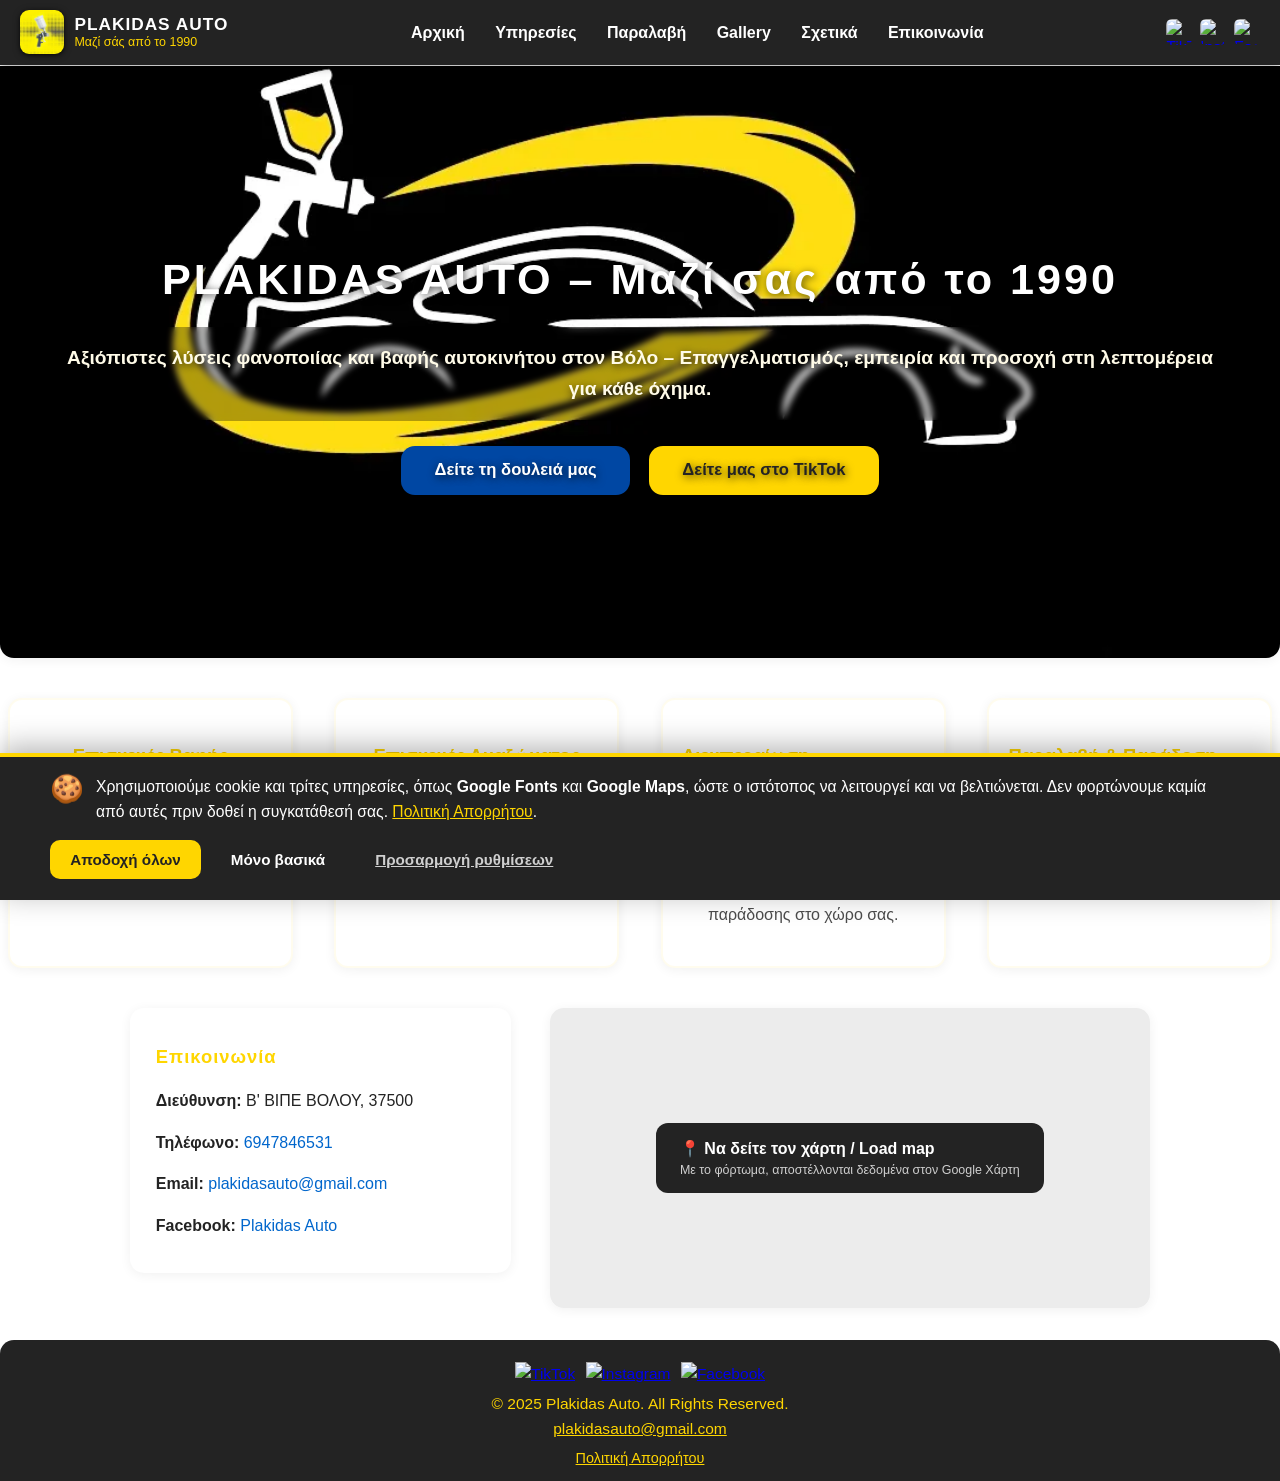
==== commit e3b0cd4e: "Show the call bar only near the contact section" ====
--- a/index.html
+++ b/index.html
@@ -628,7 +628,7 @@
     <script src="cookie-consent.js" defer></script>
     <script src="header.js"></script>
 
-    <a class="callbar" href="tel:+306947846531" aria-label="Καλέστε μας στο 6947846531">
+    <a class="callbar" data-show-near="#contact" href="tel:+306947846531" aria-label="Καλέστε μας στο 6947846531">
         <svg width="18" height="18" viewBox="0 0 24 24" fill="currentColor" aria-hidden="true" focusable="false"><path d="M6.6 10.8c1.4 2.8 3.8 5.1 6.6 6.6l2.2-2.2c.3-.3.7-.4 1-.2 1.1.4 2.2.6 3.4.6.6 0 1 .4 1 1V20c0 .6-.4 1-1 1C10.6 21 3 13.4 3 4c0-.6.4-1 1-1h3.5c.6 0 1 .4 1 1 0 1.2.2 2.3.6 3.4.1.3 0 .7-.2 1l-2.3 2.4z"/></svg>
         <span>Καλέστε μας · 6947846531</span>
     </a>
--- a/header.css
+++ b/header.css
@@ -216,3 +216,71 @@
         background: rgba(255, 214, 0, 0.15);
     }
 }
+
+/* ====================== STICKY CALL BAR (mobile) ======================
+   Most local traffic arrives on a phone, so keep a one-tap call button
+   pinned to the bottom of the screen. It sits under the cookie banner
+   (z-index 2000) so the two never fight for the same space. */
+.callbar { display: none; }
+
+@media (max-width: 860px) {
+    .callbar {
+        display: flex;
+        align-items: center;
+        justify-content: center;
+        gap: 0.5rem;
+        position: fixed;
+        left: 0;
+        right: 0;
+        bottom: 0;
+        z-index: 1900;
+        padding: 0.8rem 1rem calc(0.8rem + env(safe-area-inset-bottom));
+        background: #ffd600;
+        color: #232323;
+        font-weight: 700;
+        font-size: 1rem;
+        line-height: 1.2;
+        text-decoration: none;
+        box-shadow: 0 -3px 16px rgba(0, 0, 0, 0.3);
+    }
+
+    .callbar svg {
+        flex: 0 0 auto;
+    }
+
+    .callbar:hover,
+    .callbar:focus {
+        background: #ffe14d;
+        color: #232323;
+    }
+
+    /* Opt-in: a page can name a section with data-show-near and the bar
+       stays out of the way until that section (or the footer) is on screen. */
+    .callbar[data-show-near] {
+        opacity: 0;
+        visibility: hidden;
+        transform: translateY(110%);
+        pointer-events: none;
+        transition: opacity 0.22s ease, transform 0.22s ease, visibility 0s linear 0.22s;
+    }
+
+    .callbar[data-show-near].is-visible {
+        opacity: 1;
+        visibility: visible;
+        transform: none;
+        pointer-events: auto;
+        transition: opacity 0.22s ease, transform 0.22s ease, visibility 0s;
+    }
+
+    @media (prefers-reduced-motion: reduce) {
+        .callbar[data-show-near] {
+            transform: none;
+            transition: none;
+        }
+    }
+
+    /* Leave room at the end of every page so the bar never covers content. */
+    body {
+        padding-bottom: calc(58px + env(safe-area-inset-bottom));
+    }
+}
